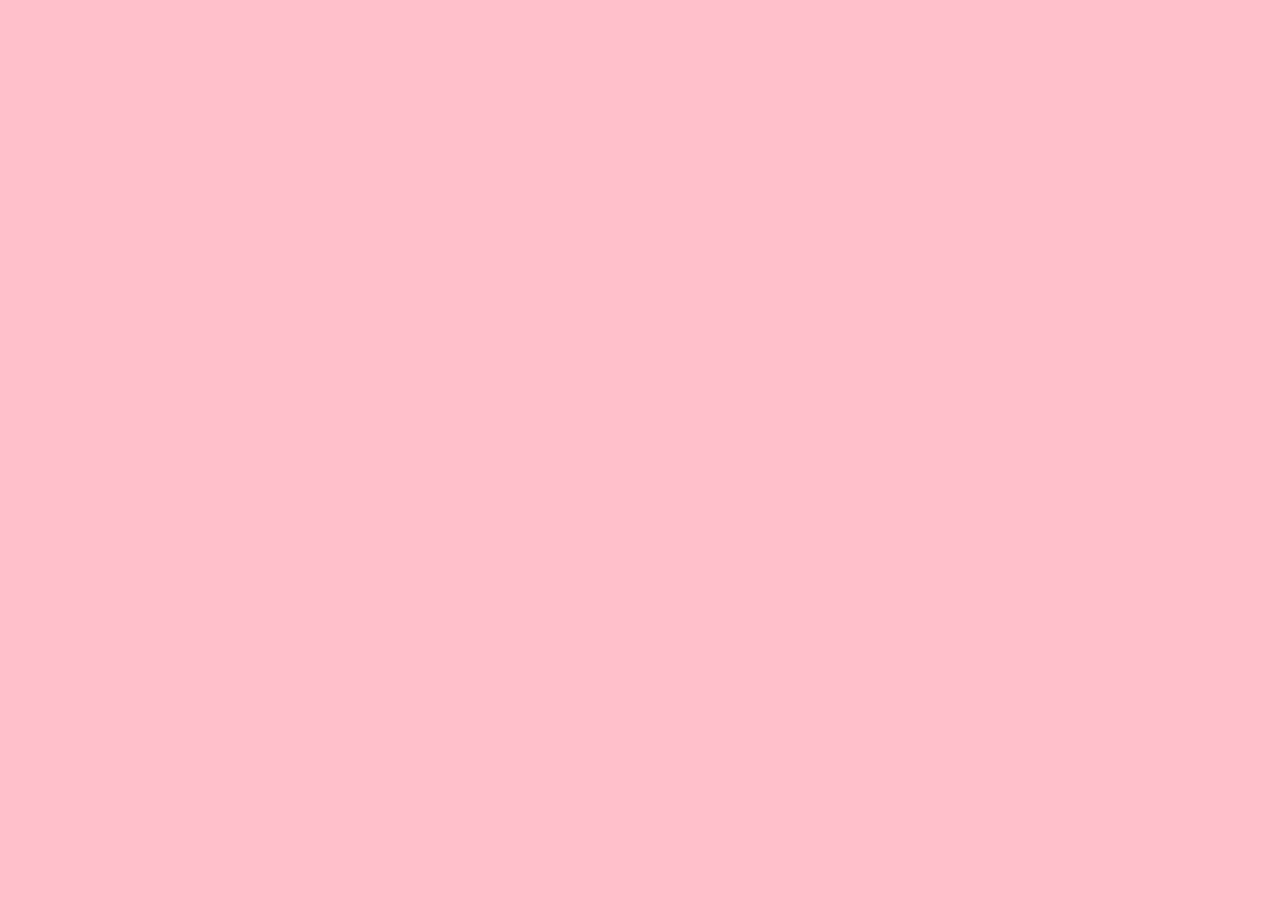
==== home.html @ 7e0ea48c "first changes" ====
<!DOCTYPE html>
<html lang="en">
<head>
    <meta charset="UTF-8">
    <meta http-equiv="X-UA-Compatible" content="IE=edge">
    <meta name="viewport" content="width=device-width, initial-scale=1.0">
    <title>Document</title>
</head>
<body bgcolor="pink">
    <center>
        
    </center>
</body>
</html>
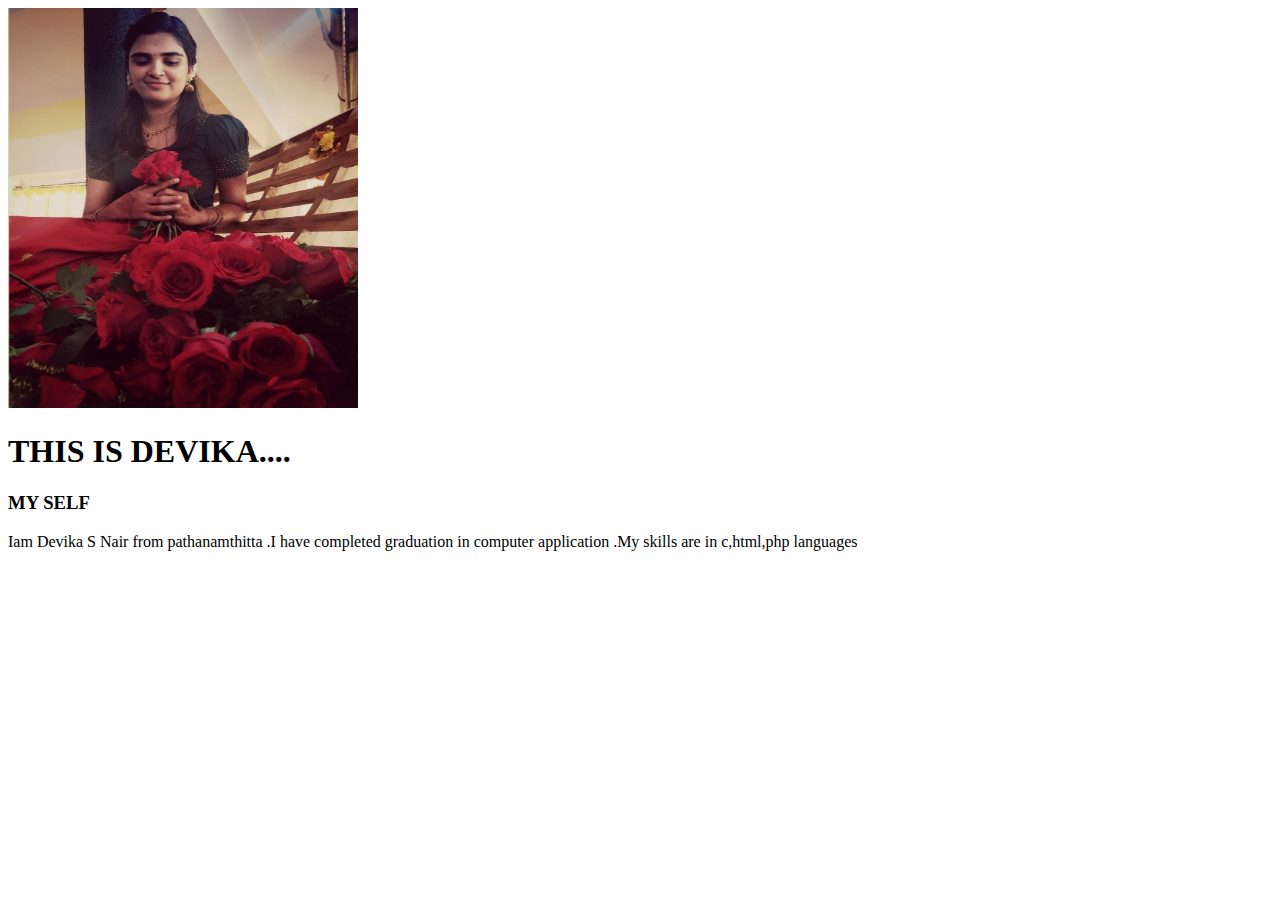
==== commit c0048709: "code changes" ====
--- a/home.html
+++ b/home.html
@@ -6,9 +6,23 @@
     <meta name="viewport" content="width=device-width, initial-scale=1.0">
     <title>Document</title>
 </head>
-<body bgcolor="pink">
-    <center>
+<body >
+    <div>
+        <img src="./ROSE.jpg" alt="" style="height: 400px; width: 350px;">
+
+    </div>
+    <div>
+        <h1>THIS IS DEVIKA....</h1>
+    </div>
+    <div>
+        <h3>MY SELF</h3>
+            <P>
+                    Iam Devika S Nair from pathanamthitta .I have completed graduation in computer application .My skills are in c,html,php languages        </P>
+    </div>
+
+</body>
         
-    </center>
+    
+
 </body>
 </html>